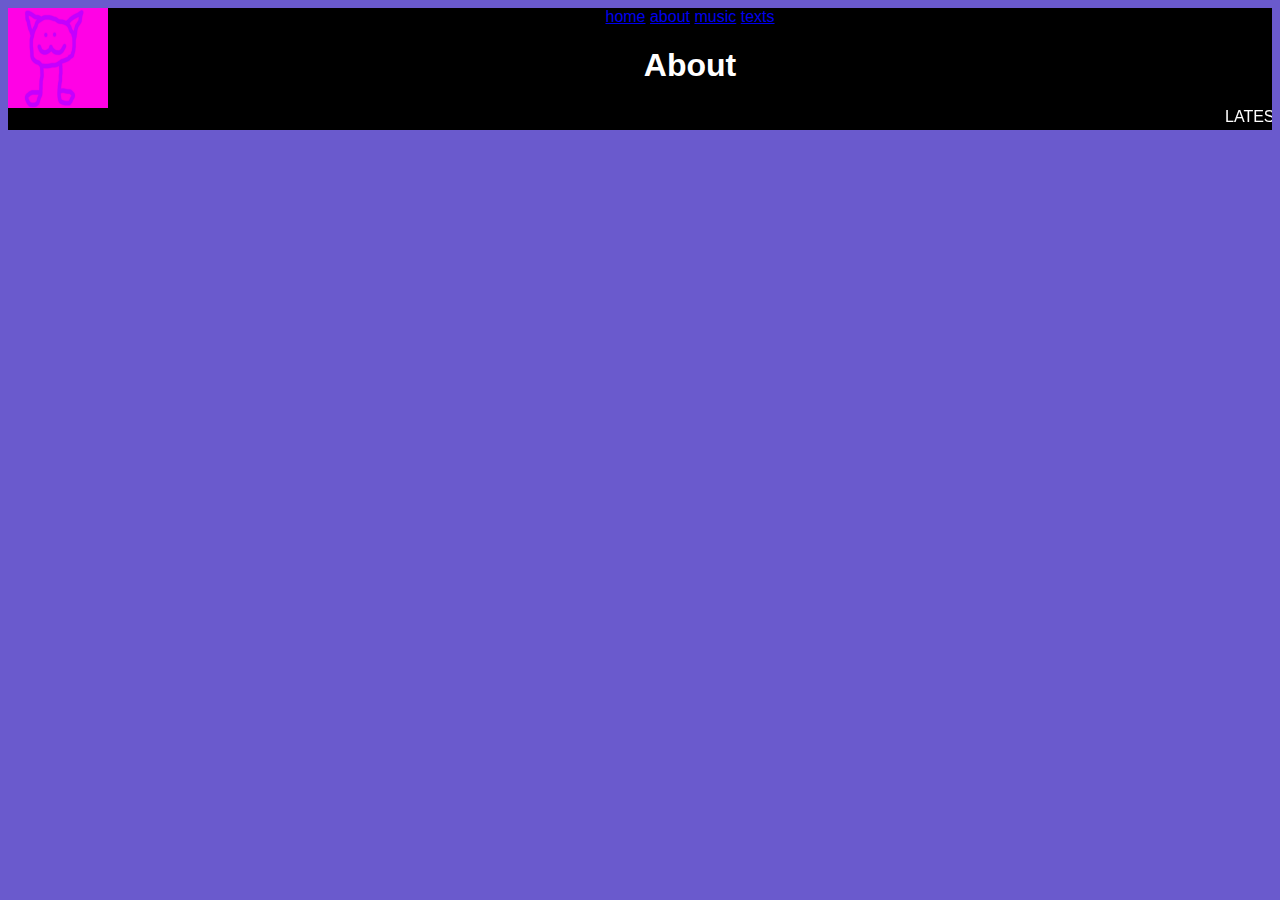
==== about.html @ 7552ae9f "expand music" ====
<!DOCTYPE html>
<html>
  <head>
    <title>K's Website</title>
    <link rel="stylesheet" href="style.css">
  </head>

  <body>
    <div class="banner" style="background-color: black;">
      <center><a href="index.html">home</a> <a href="about.html">about</a> <a href="music.html">music</a> <a href="texts.html">texts</a>
      <img src="meiw.png" width="100" height="100" align="left">
      <center><h1 style="">About</h1></center>
      <marquee>LATEST: Music page created! Check in later for songs, covers, and origional music!</marquee>
      <br>
    </div>

    <div class="mainBody">
      <p></p>
    </div>
  </body>
</html>
---- style.css ----
body {
    background-color: slateblue;
    color: white;
    font-family: Arial, Helvetica, sans-serif;
}
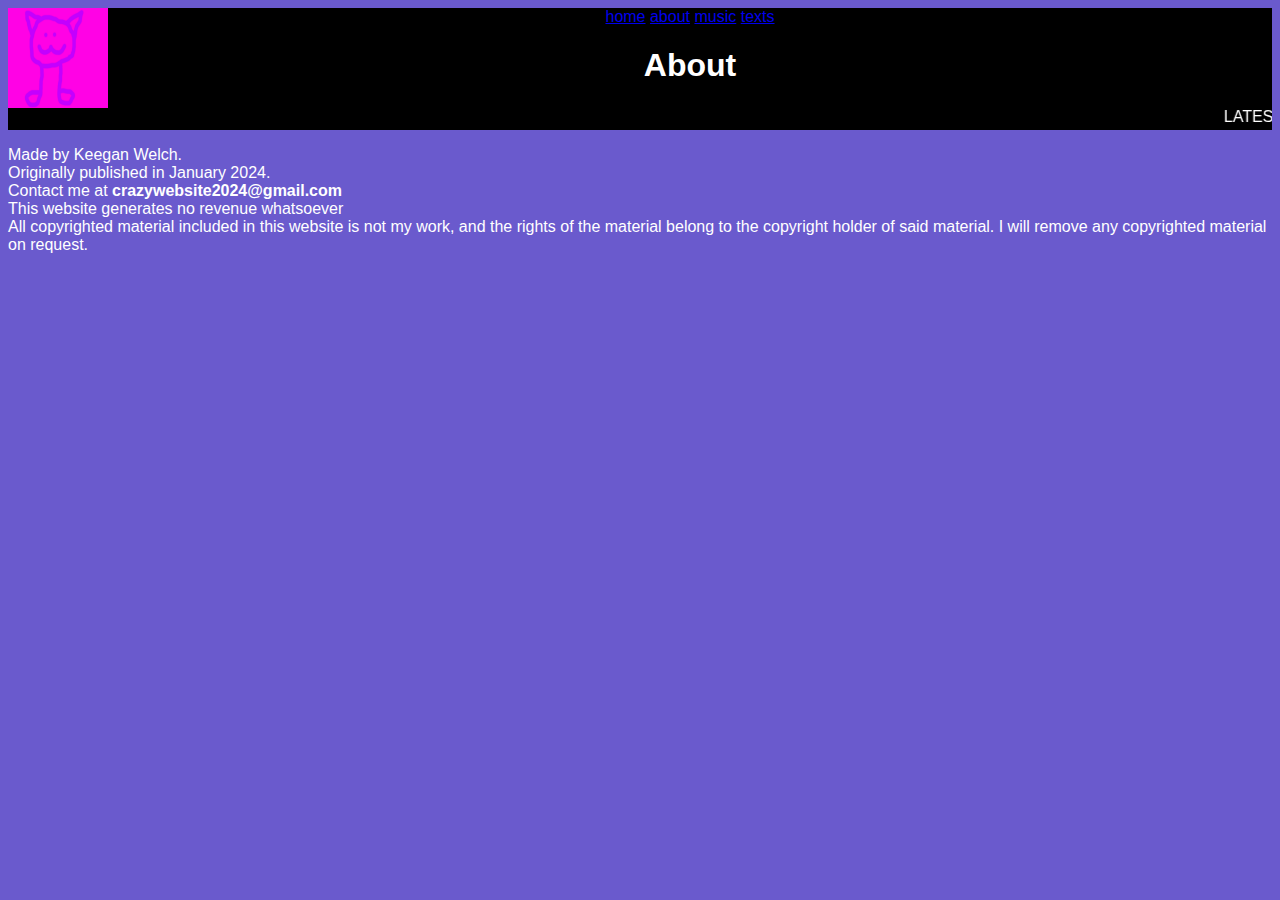
==== commit b0117827: "update about page" ====
--- a/about.html
+++ b/about.html
@@ -15,7 +15,14 @@
     </div>
 
     <div class="mainBody">
-      <p></p>
+      <p>
+      Made by Keegan Welch.<br>
+      Originally published in January 2024.<br>
+      Contact me at <b>crazywebsite2024@gmail.com</b>
+      <br>
+      This website generates no revenue whatsoever <br>
+      All copyrighted material included in this website is not my work, and the rights of the material belong to the copyright holder of said material. I will remove any copyrighted material on request.
+      </p>
     </div>
   </body>
 </html>
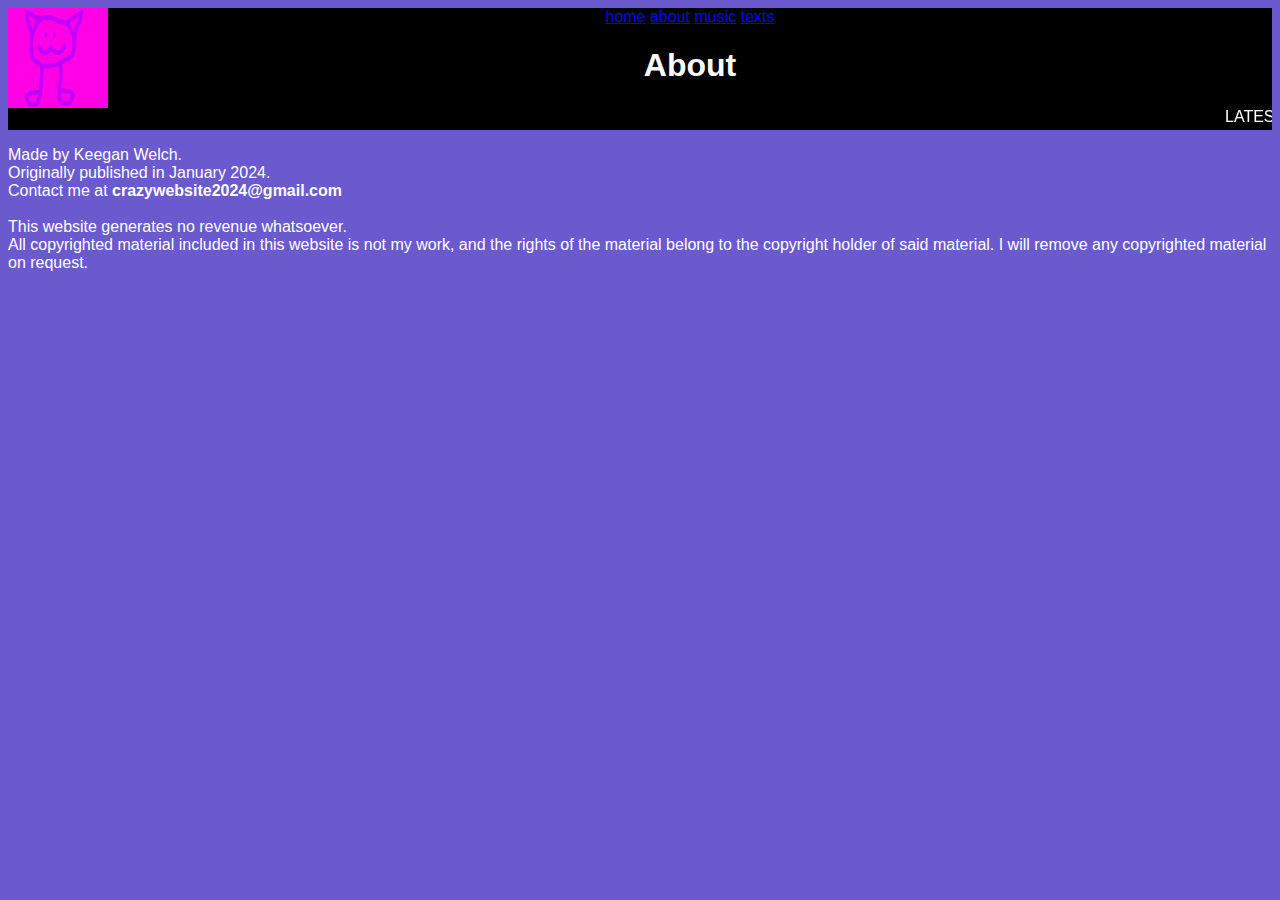
==== commit e25d1ed5: "add missing <br>" ====
--- a/about.html
+++ b/about.html
@@ -18,9 +18,9 @@
       <p>
       Made by Keegan Welch.<br>
       Originally published in January 2024.<br>
-      Contact me at <b>crazywebsite2024@gmail.com</b>
+      Contact me at <b>crazywebsite2024@gmail.com</b><br>
       <br>
-      This website generates no revenue whatsoever <br>
+      This website generates no revenue whatsoever.<br>
       All copyrighted material included in this website is not my work, and the rights of the material belong to the copyright holder of said material. I will remove any copyrighted material on request.
       </p>
     </div>
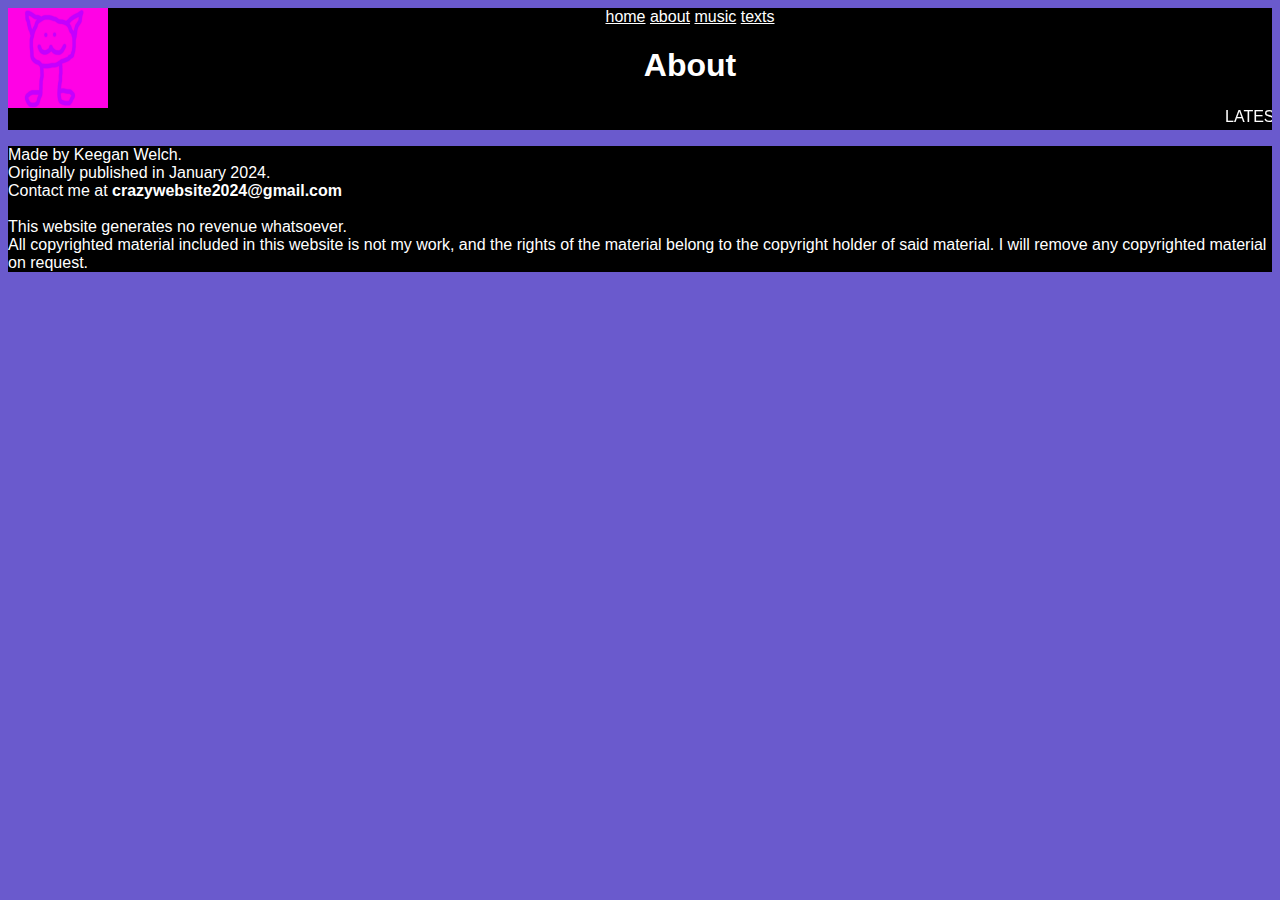
==== commit b0323026: "add viewport" ====
--- a/about.html
+++ b/about.html
@@ -3,6 +3,7 @@
   <head>
     <title>K's Website</title>
     <link rel="stylesheet" href="style.css">
+    <meta name="viewport" content="width=device-width, initial-scale=1.0">
   </head>
 
   <body>
--- a/style.css
+++ b/style.css
@@ -3,3 +3,19 @@
     color: white;
     font-family: Arial, Helvetica, sans-serif;
 }
+
+.mainBody {
+    background-color: black;
+}
+
+.linkSection {
+    background-color: black;
+}
+
+.news {
+    background-color: black;
+}
+
+a {
+    color: white;
+}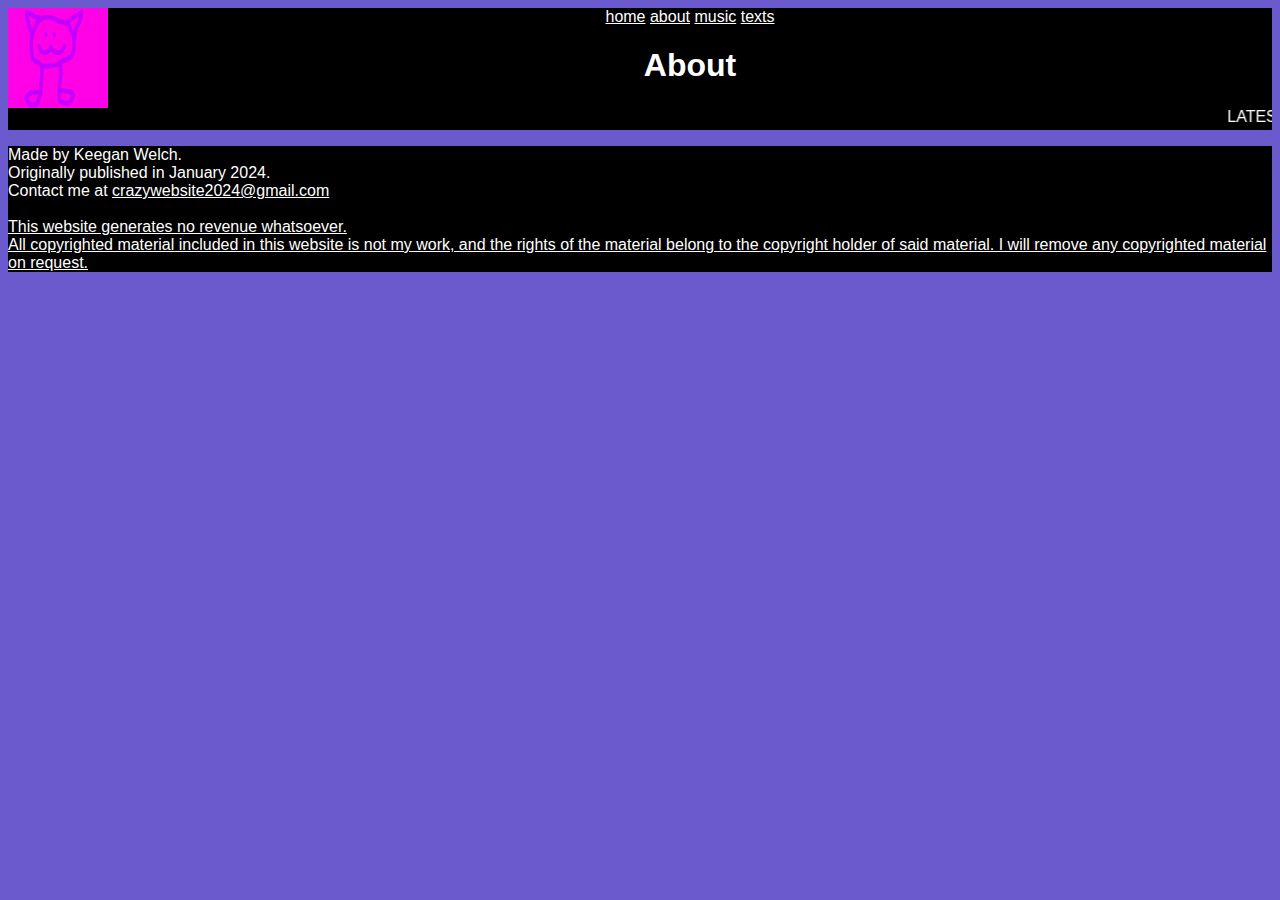
==== commit 3dc9b2d2: "made email button functional in about" ====
--- a/about.html
+++ b/about.html
@@ -19,7 +19,7 @@
       <p>
       Made by Keegan Welch.<br>
       Originally published in January 2024.<br>
-      Contact me at <b>crazywebsite2024@gmail.com</b><br>
+      Contact me at <a href="mailto:crazywebsite2024@gmail.com">crazywebsite2024@gmail.com</b><br>
       <br>
       This website generates no revenue whatsoever.<br>
       All copyrighted material included in this website is not my work, and the rights of the material belong to the copyright holder of said material. I will remove any copyrighted material on request.
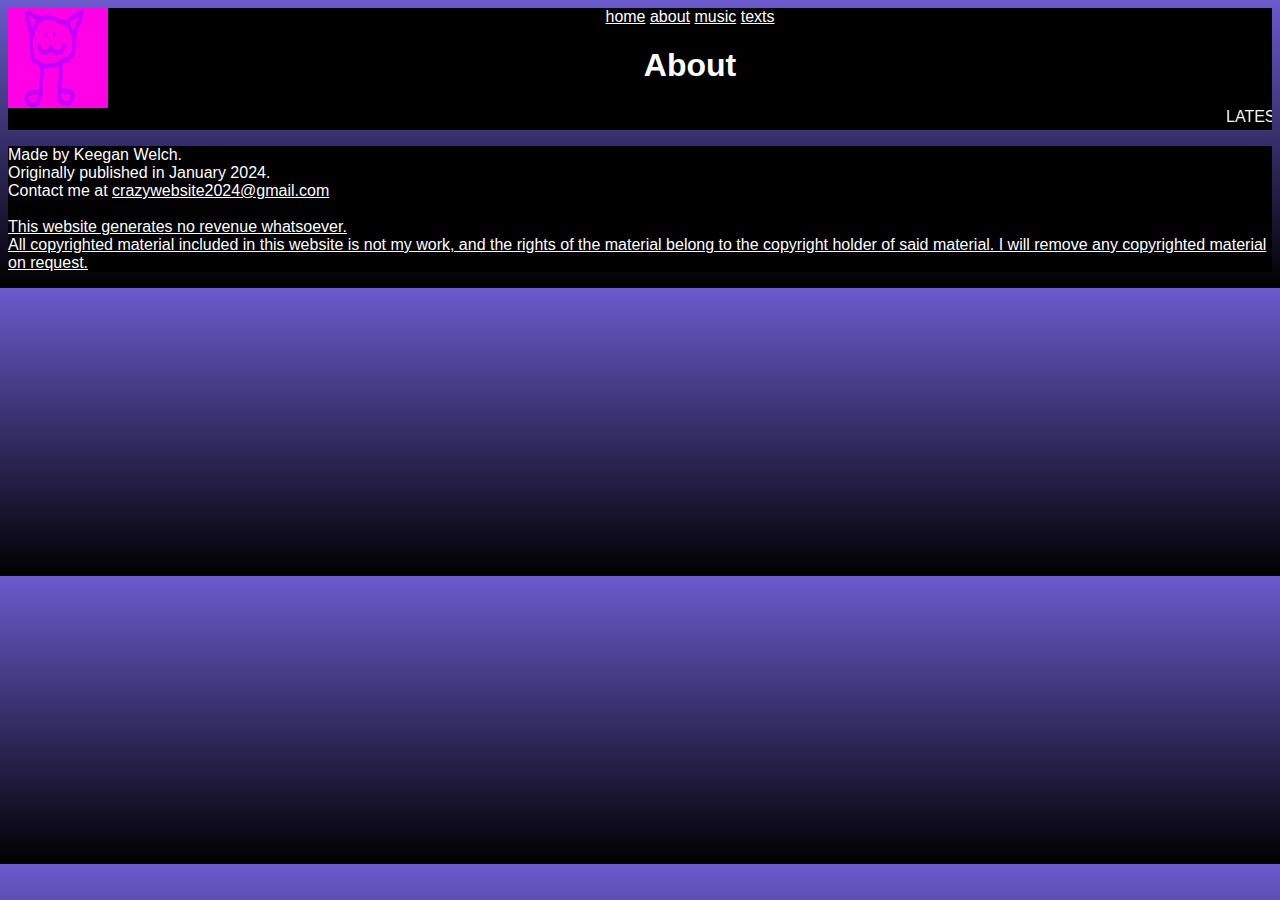
==== commit fd6f95ee: "add favicon, add gradient background, fix images in music" ====
--- a/about.html
+++ b/about.html
@@ -4,6 +4,7 @@
     <title>K's Website</title>
     <link rel="stylesheet" href="style.css">
     <meta name="viewport" content="width=device-width, initial-scale=1.0">
+    <link rel="icon" type="image/x-icon" href="meiw.png">
   </head>
 
   <body>
--- a/style.css
+++ b/style.css
@@ -1,5 +1,5 @@
 body {
-    background-color: slateblue;
+    background-image: linear-gradient(slateblue, black);
     color: white;
     font-family: Arial, Helvetica, sans-serif;
 }
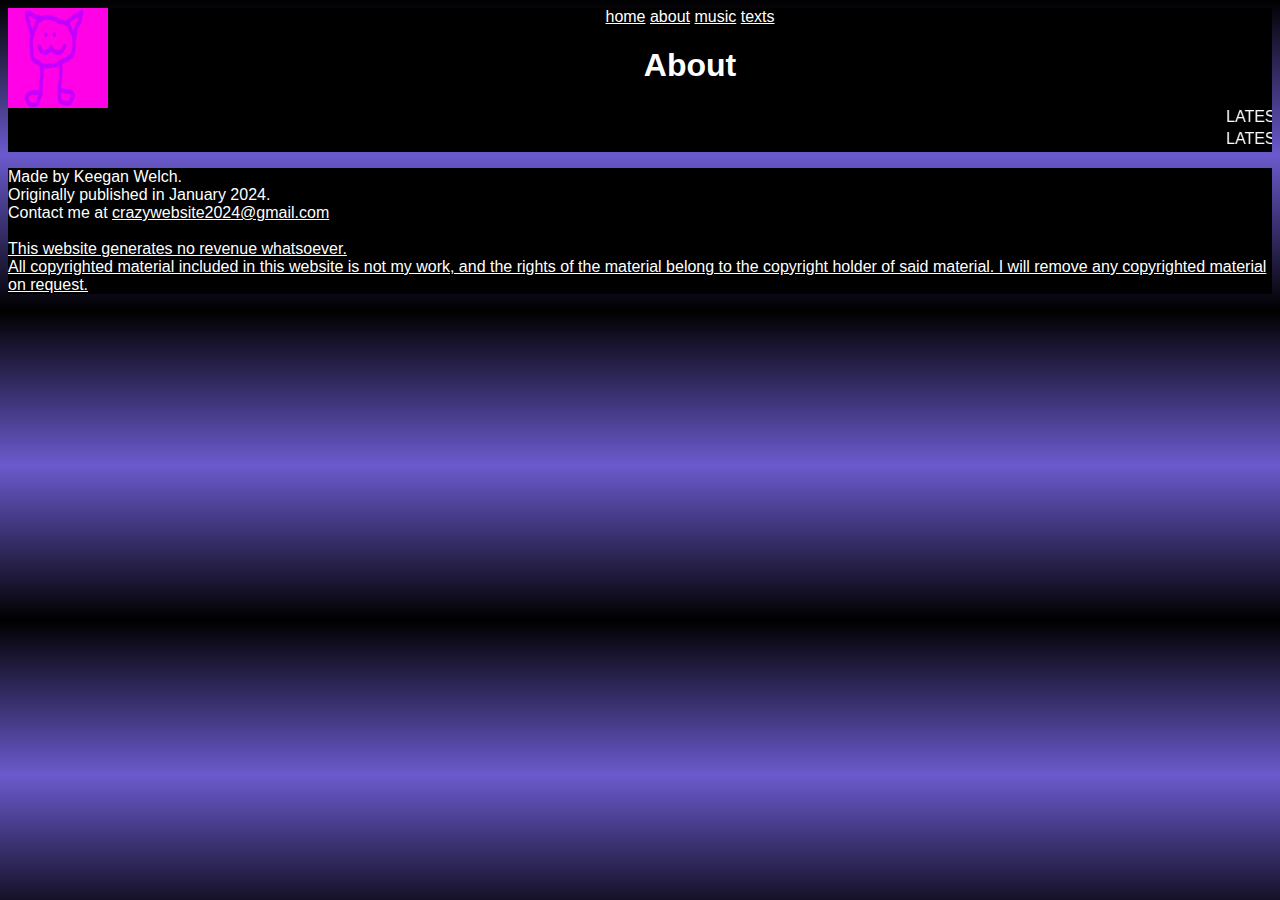
==== commit 6e5d69a0: "sssssssssssssssss meowwwwww" ====
--- a/about.html
+++ b/about.html
@@ -12,11 +12,13 @@
       <center><a href="index.html">home</a> <a href="about.html">about</a> <a href="music.html">music</a> <a href="texts.html">texts</a>
       <img src="meiw.png" width="100" height="100" align="left">
       <center><h1 style="">About</h1></center>
+      <marquee>LATEST: Website created! Yipeee! - Music page in the works, to include covers by K</marquee>
       <marquee>LATEST: Music page created! Check in later for songs, covers, and origional music!</marquee>
       <br>
     </div>
 
     <div class="mainBody">
+      <p></p>
       <p>
       Made by Keegan Welch.<br>
       Originally published in January 2024.<br>
--- a/style.css
+++ b/style.css
@@ -1,5 +1,6 @@
 body {
-    background-image: linear-gradient(slateblue, black);
+    background-color: slateblue;
+    background-image: linear-gradient(black, slateblue, black);
     color: white;
     font-family: Arial, Helvetica, sans-serif;
 }
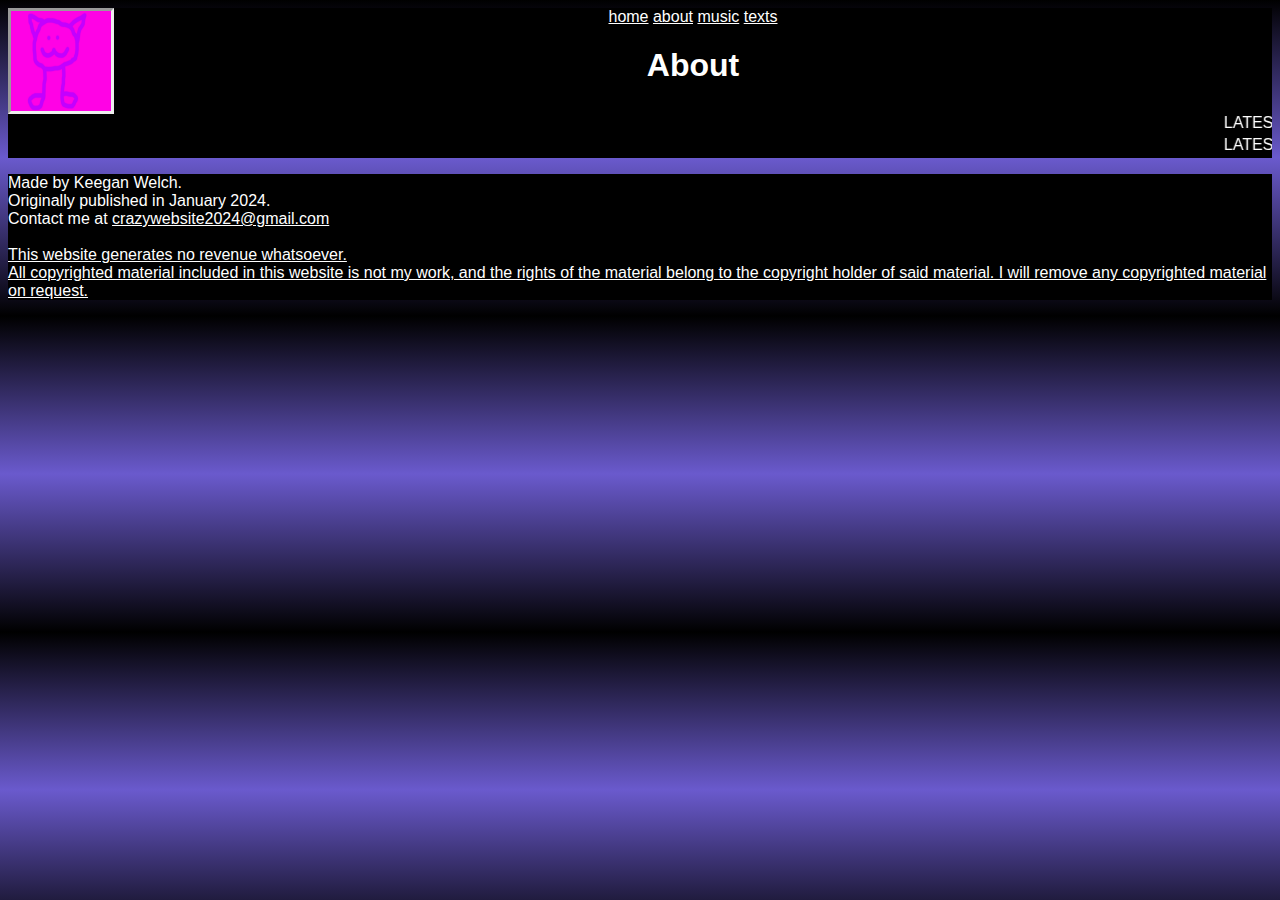
==== commit 1e926931: "sillygoose simulator" ====
--- a/about.html
+++ b/about.html
@@ -4,7 +4,7 @@
     <title>K's Website</title>
     <link rel="stylesheet" href="style.css">
     <meta name="viewport" content="width=device-width, initial-scale=1.0">
-    <link rel="icon" type="image/x-icon" href="meiw.png">
+    <link id="logo"  rel="icon" type="image/x-icon" href="meiw.png">
   </head>
 
   <body>
--- a/style.css
+++ b/style.css
@@ -1,5 +1,4 @@
 body {
-    background-color: slateblue;
     background-image: linear-gradient(black, slateblue, black);
     color: white;
     font-family: Arial, Helvetica, sans-serif;
@@ -19,4 +18,14 @@
 
 a {
     color: white;
+}
+
+img{
+    border-style: inset;
+}
+
+#logo{
+    width: 100;
+    height: 100;
+    border-style:none;
 }